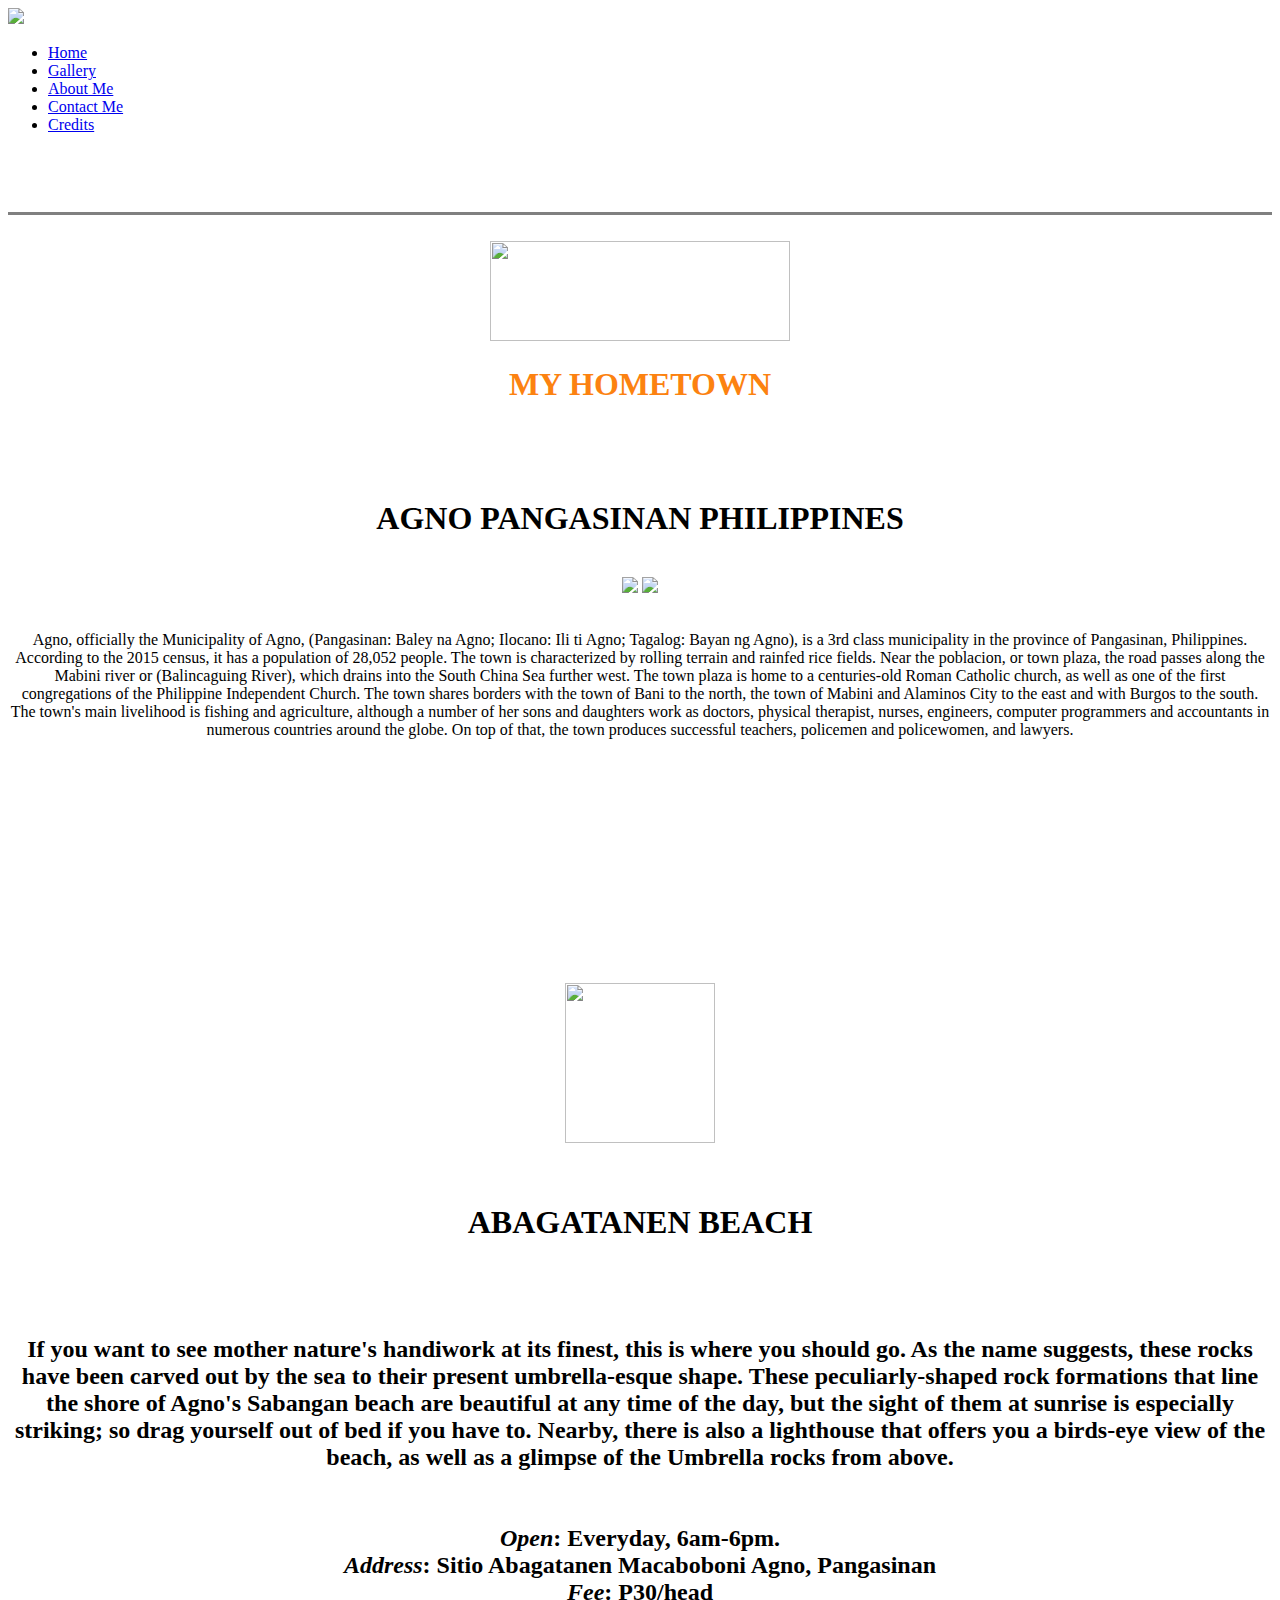
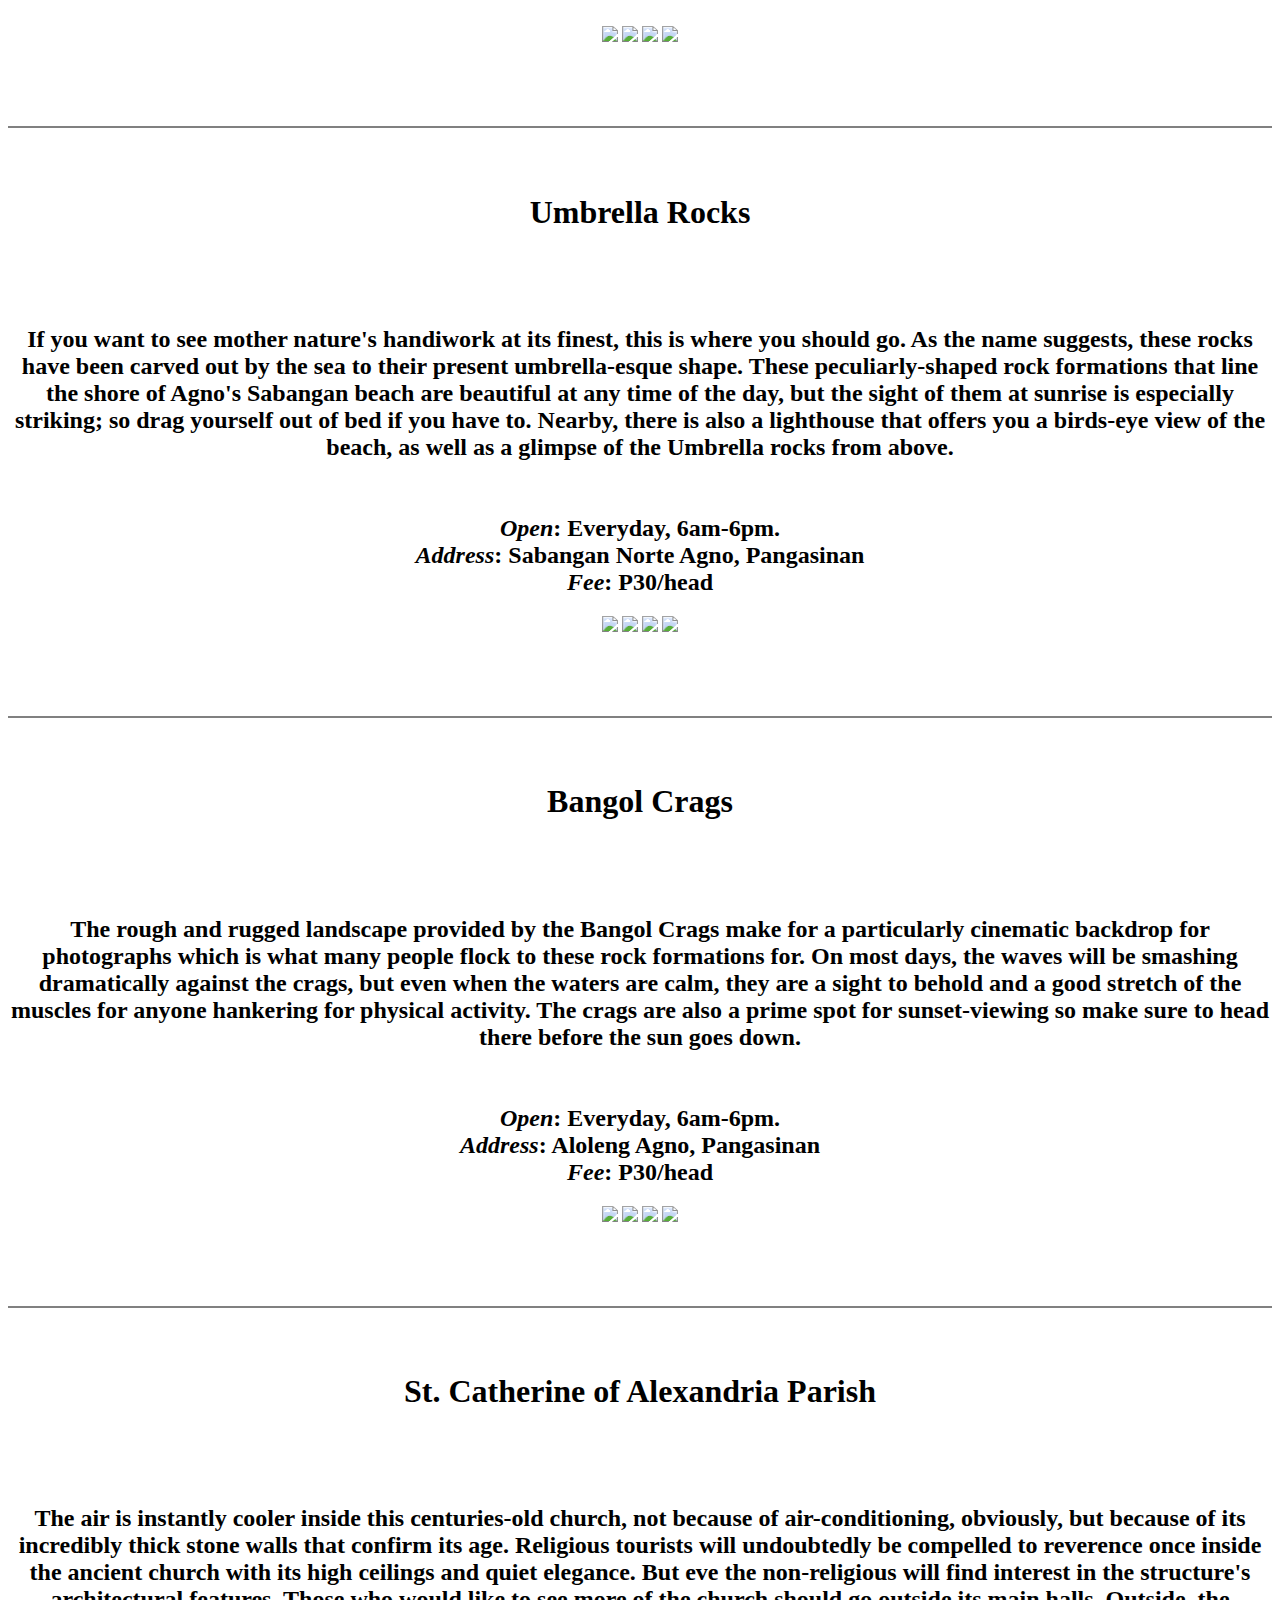
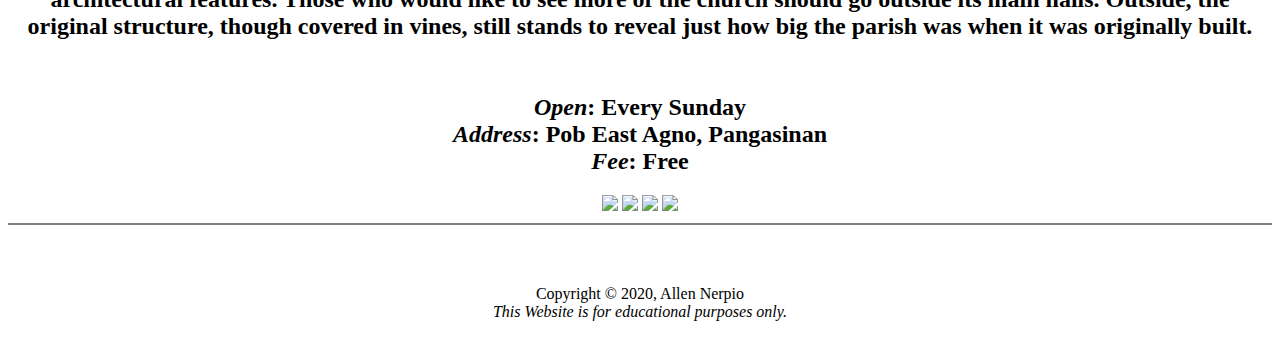
==== index.html @ 04f06871 "Add files via upload" ====
<!DOCTYPE html>
<html>
<head>
	<title>Personal Website</title>
	<link rel="apple-touch-icon" sizes="180x180" href="/images/apple-touch-icon.png">
	<link rel="icon" type="image/png" sizes="32x32" href="images/favicon-32x32.png">
	<link rel="icon" type="image/png" sizes="16x16" href="images/favicon-16x16.png">
	<link rel="manifest" href="/site.webmanifest">
	<link rel="mask-icon" href="/safari-pinned-tab.svg" color="#5bbad5">
	<meta name="msapplication-TileColor" content="#da532c">
	<meta name="theme-color" content="#ffffff">
	<link rel="stylesheet" type="text/css" href="css/styles.css">
</head>
<body>
	<header>
		<div class="logo">
			<img src="images/logo.png">
		</div>
			<ul>
				<li class="active"><a href="index.html">Home</a></li>
				<li><a href="gallery.html">Gallery</a></li>
   				<li><a href="aboutme.html">About Me</a></li>
   				<li><a href="contact.html">Contact Me</a></li>
   				<li><a href="credits.html">Credits</a></li>
			</ul>	
		</div>
	</header>
	<br><br><br>
<hr size="3" noshade>
	<center>
		<br>
			<img src="images/explore.png" width="300" height="100">
		<br>
		<h1 style="color: #fc8210;">MY HOMETOWN</h1>
		<br><br><br>
		<div class="agno">
			<h1>AGNO PANGASINAN PHILIPPINES</h1>
			<br><img src="images/ap.jpg">
			<img src="images/agnoo.jpg"><br><br>
			<p>Agno, officially the Municipality of Agno, (Pangasinan: Baley na Agno; Ilocano: Ili ti Agno; Tagalog: Bayan ng Agno), is a 3rd class municipality in the province of Pangasinan, Philippines. According to the 2015 census, it has a population of 28,052 people.

		The town is characterized by rolling terrain and rainfed rice fields. Near the poblacion, or town plaza, the road passes along the Mabini river or (Balincaguing River), which drains into the South China Sea further west. The town plaza is home to a centuries-old Roman Catholic church, as well as one of the first congregations of the Philippine Independent Church. The town shares borders with the town of Bani to the north, the town of Mabini and Alaminos City to the east and with Burgos to the south.

		The town's main livelihood is fishing and agriculture, although a number of her sons and daughters work as doctors, physical therapist, nurses, engineers, computer programmers and accountants in numerous countries around the globe. On top of that, the town produces successful teachers, policemen and policewomen, and lawyers.</p>
			

		</div>


<br><br><br>
			<h1 style="font-size: 70px; color: white;">Where To Go?</h1>

			<img style="width: 150px; height: 160px;" src="images/mg.png">
			<br><br><br>

		<div class="abagatanen">
			<h1 style="font-family: elephant;">ABAGATANEN BEACH </h1><br><br><br>
			<h2>If you want to see mother nature's handiwork at its finest, this is where you should go. As the name suggests, these rocks have been carved out by the sea to their present umbrella-esque shape. These peculiarly-shaped rock formations that line the shore of Agno's Sabangan beach are beautiful at any time of the day, but the sight of them at sunrise is especially striking; so drag yourself out of bed if you have to. Nearby, there is also a lighthouse that offers you a birds-eye view of the beach, as well as a glimpse of the Umbrella rocks from above.<br><br><br>
			
			<i>Open</i>:	Everyday, 6am-6pm.<br>
			<i>Address</i>:	Sitio Abagatanen Macaboboni Agno, Pangasinan<br>
			<i>Fee</i>:	P30/head</h2>
			<img src="images/abagatanen.jpg">
			<img src="images/ab2.jpg">
			<img src="images/ag3.jpg">
			<img src="images/ab4.jpg">
			<br><br><br><br><br><hr style="2" noshade=""><br><br>

			<h1>Umbrella Rocks</h1><br><br><br>
			<h2>If you want to see mother nature's handiwork at its finest, this is where you should go. As the name suggests, these rocks have been carved out by the sea to their present umbrella-esque shape. These peculiarly-shaped rock formations that line the shore of Agno's Sabangan beach are beautiful at any time of the day, but the sight of them at sunrise is especially striking; so drag yourself out of bed if you have to. Nearby, there is also a lighthouse that offers you a birds-eye view of the beach, as well as a glimpse of the Umbrella rocks from above.<br><br><br>

			<i>Open</i>:	Everyday, 6am-6pm.<br>
			<i>Address</i>:	Sabangan Norte Agno, Pangasinan<br>
			<i>Fee</i>:	P30/head</h2>
			<img src="images/urocks.jpg">
			<img src="images/urocks2.jpg">
			<img src="images/urocks3.jpg">
			<img src="images/urocks4.jpg">
			<br><br><br><br><br><hr style="2" noshade=""><br><br>
			<h1>Bangol Crags</h1><br><br><br>
			<h2>The rough and rugged landscape provided by the Bangol Crags make for a particularly cinematic backdrop for photographs which is what many people flock to these rock formations for. On most days, the waves will be smashing dramatically against the crags, but even when the waters are calm, they are a sight to behold and a good stretch of the muscles for anyone hankering for physical activity. The crags are also a prime spot for sunset-viewing so make sure to head there before the sun goes down.

			<br><br><br>

			<i>Open</i>:	Everyday, 6am-6pm.<br>
			<i>Address</i>:	Aloleng Agno, Pangasinan<br>
			<i>Fee</i>:	P30/head</h2>
			<img src="images/bangol.jpg">
			<img src="images/bangol2.jpg">
			<img src="images/bangol3.jpg">
			<img src="images/bangol4.jpg">
			<br><br><br><br><br><hr style="2" noshade=""><br><br>
			<h1>St. Catherine of Alexandria Parish</h1><br><br><br>
			<h2>The air is instantly cooler inside this centuries-old church, not because of air-conditioning, obviously, but because of its incredibly thick stone walls that confirm its age. Religious tourists will undoubtedly be compelled to reverence once inside the ancient church with its high ceilings and quiet elegance. But eve the non-religious will find interest in the structure's architectural features. Those who would like to see more of the church should go outside its main halls. Outside, the original structure, though covered in vines, still stands to reveal just how big the parish was when it was originally built.

			<br><br><br>

			<i>Open</i>:	Every Sunday <br>
			<i>Address</i>:	Pob East Agno, Pangasinan<br>
			<i>Fee</i>:	Free</h2>

			<img src="images/church.jpg">
			<img src="images/church2.jpg">
			<img src="images/church3.jpg">
			<img src="images/church4.jpg">
			








		</div>
		

	<footer>
		<hr style="2" noshade=""><br><br>
		<p>Copyright &copy; 2020, Allen Nerpio<br>
			<i>This Website is for educational purposes only.</i>
		</p>
	</footer>


	</center>
	

</body>
</html>
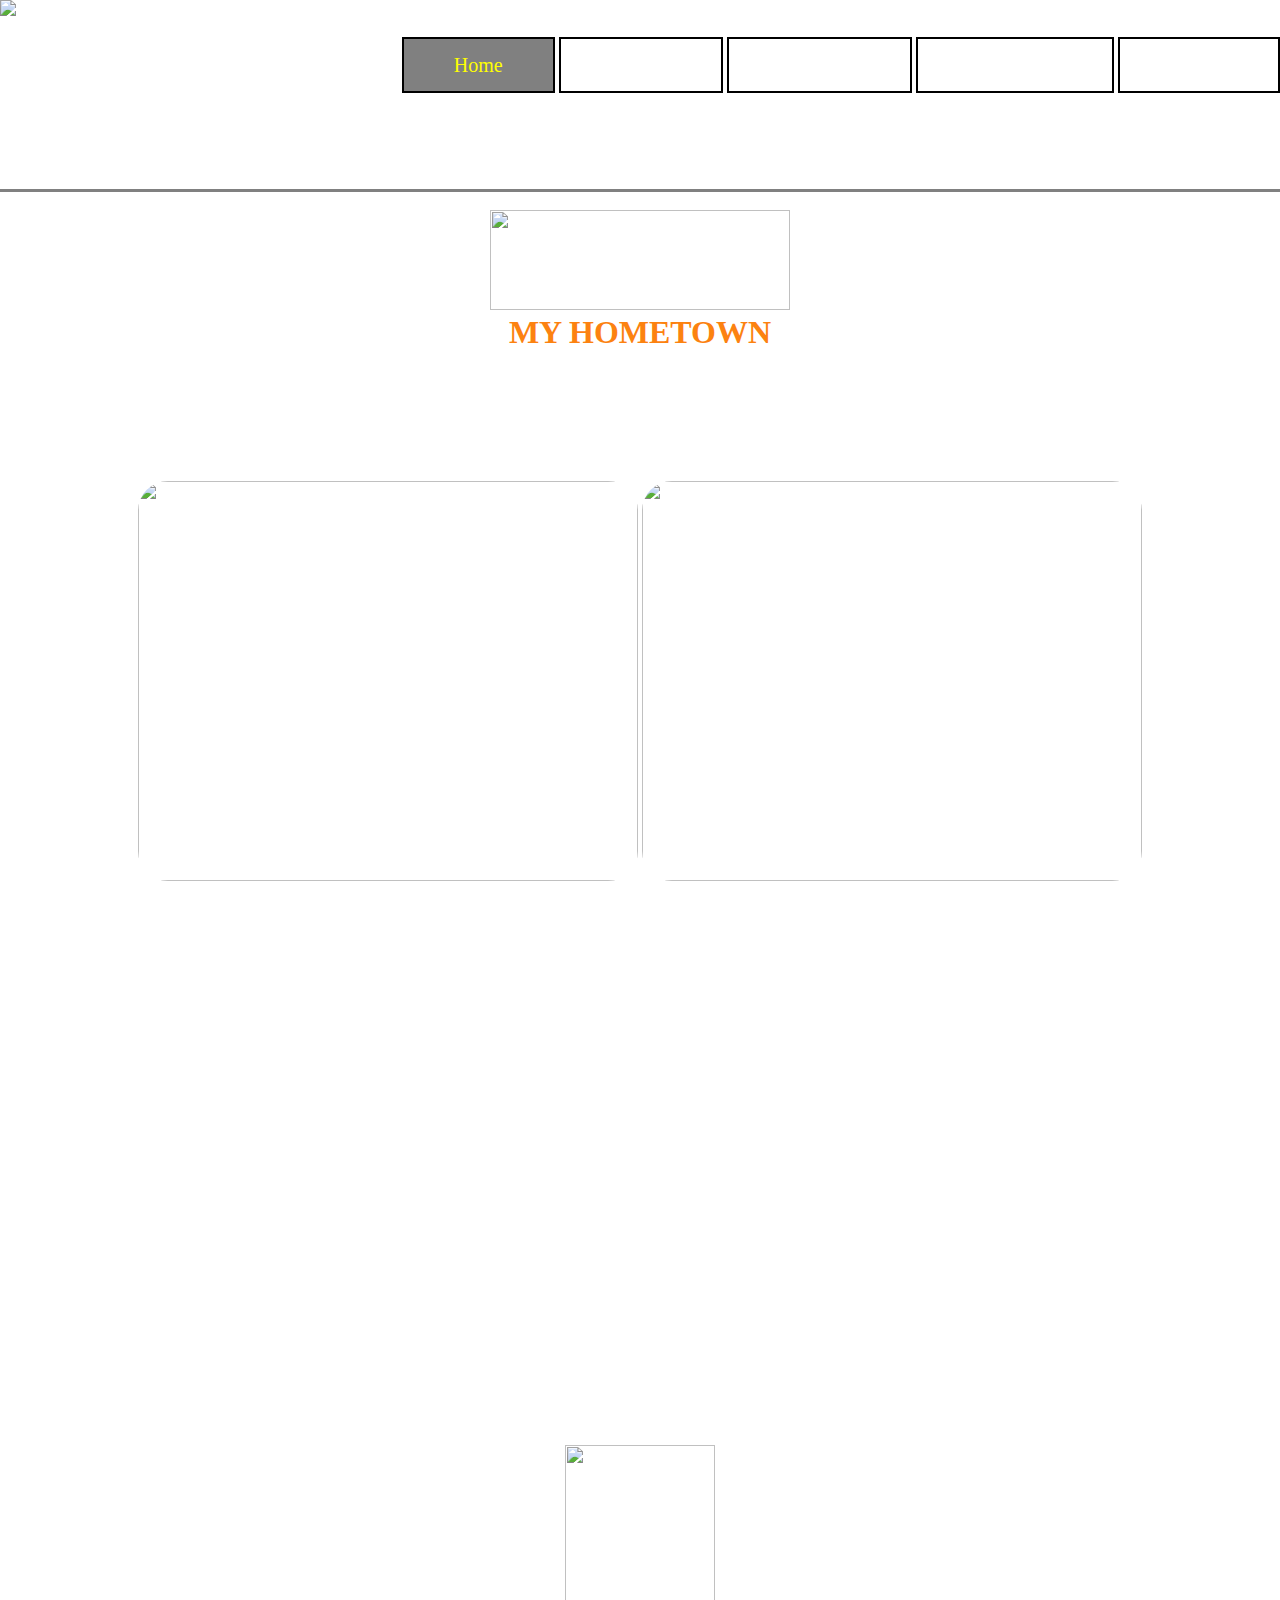
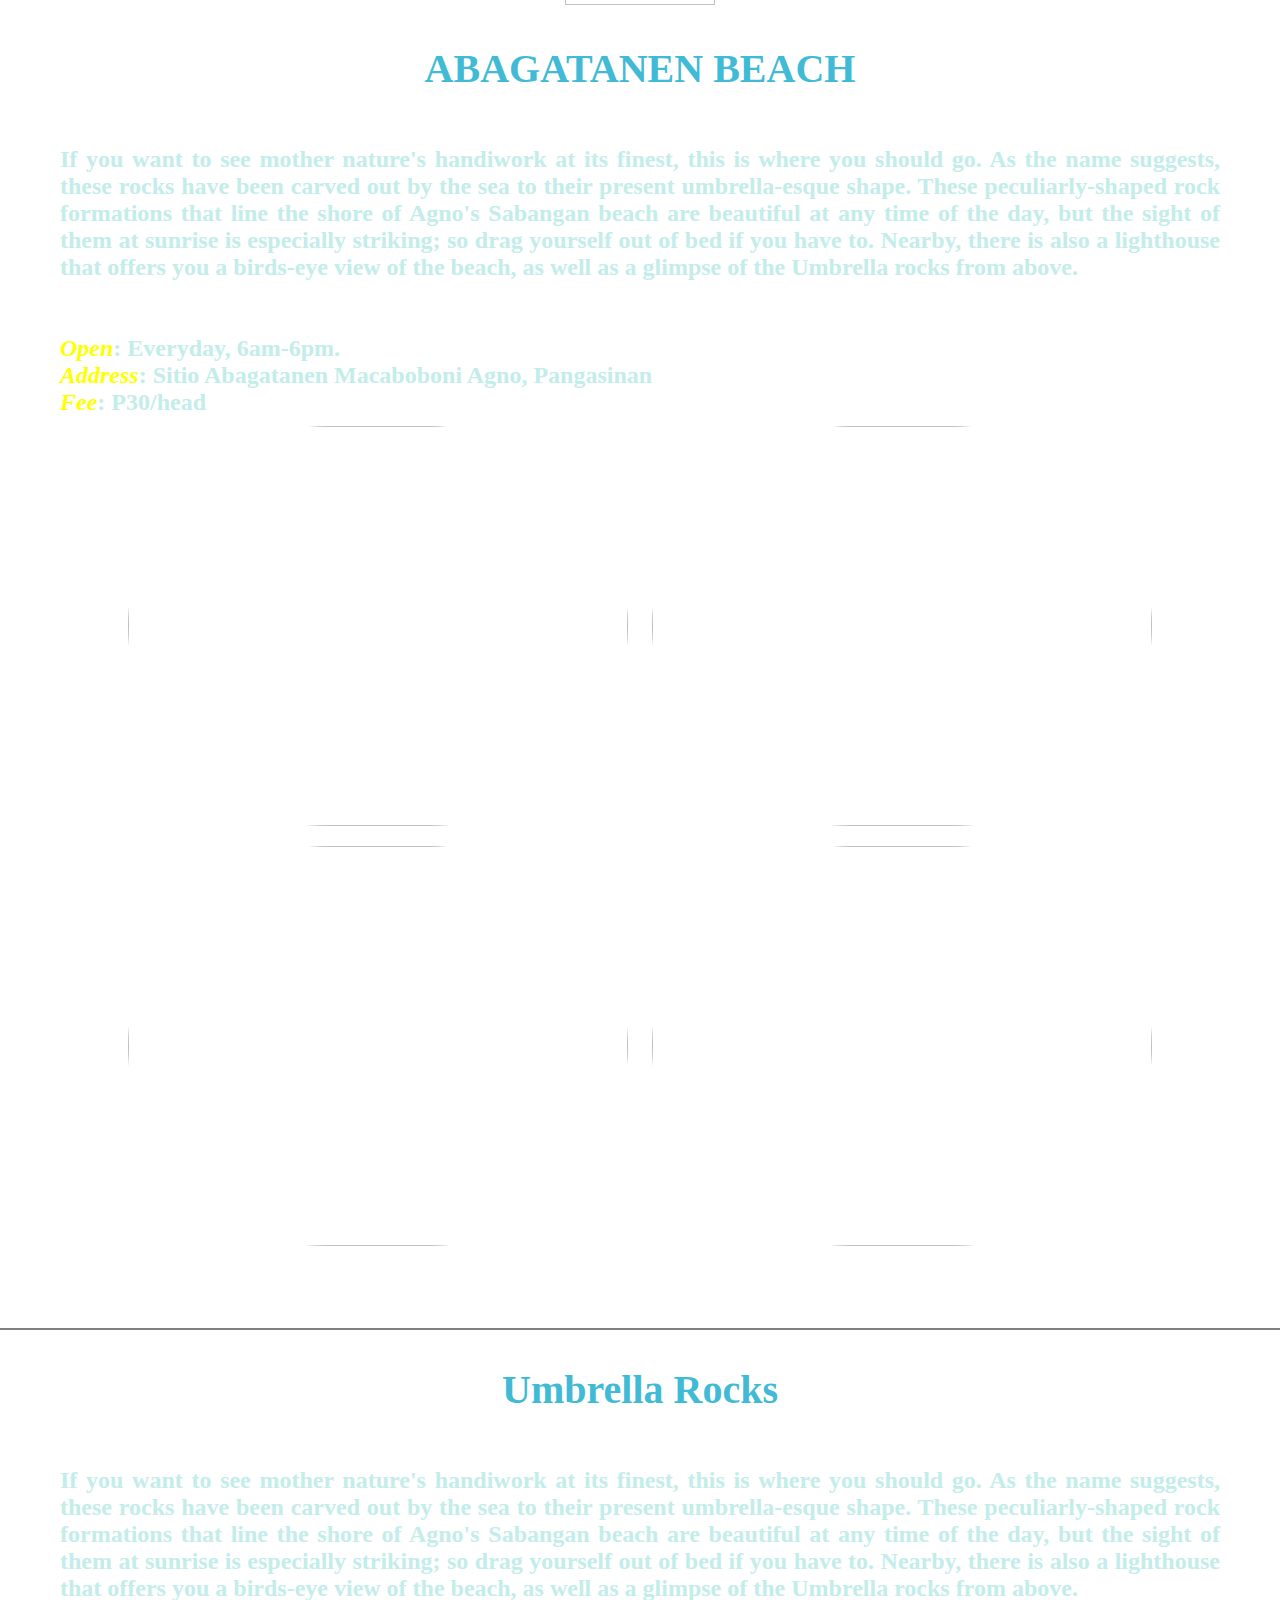
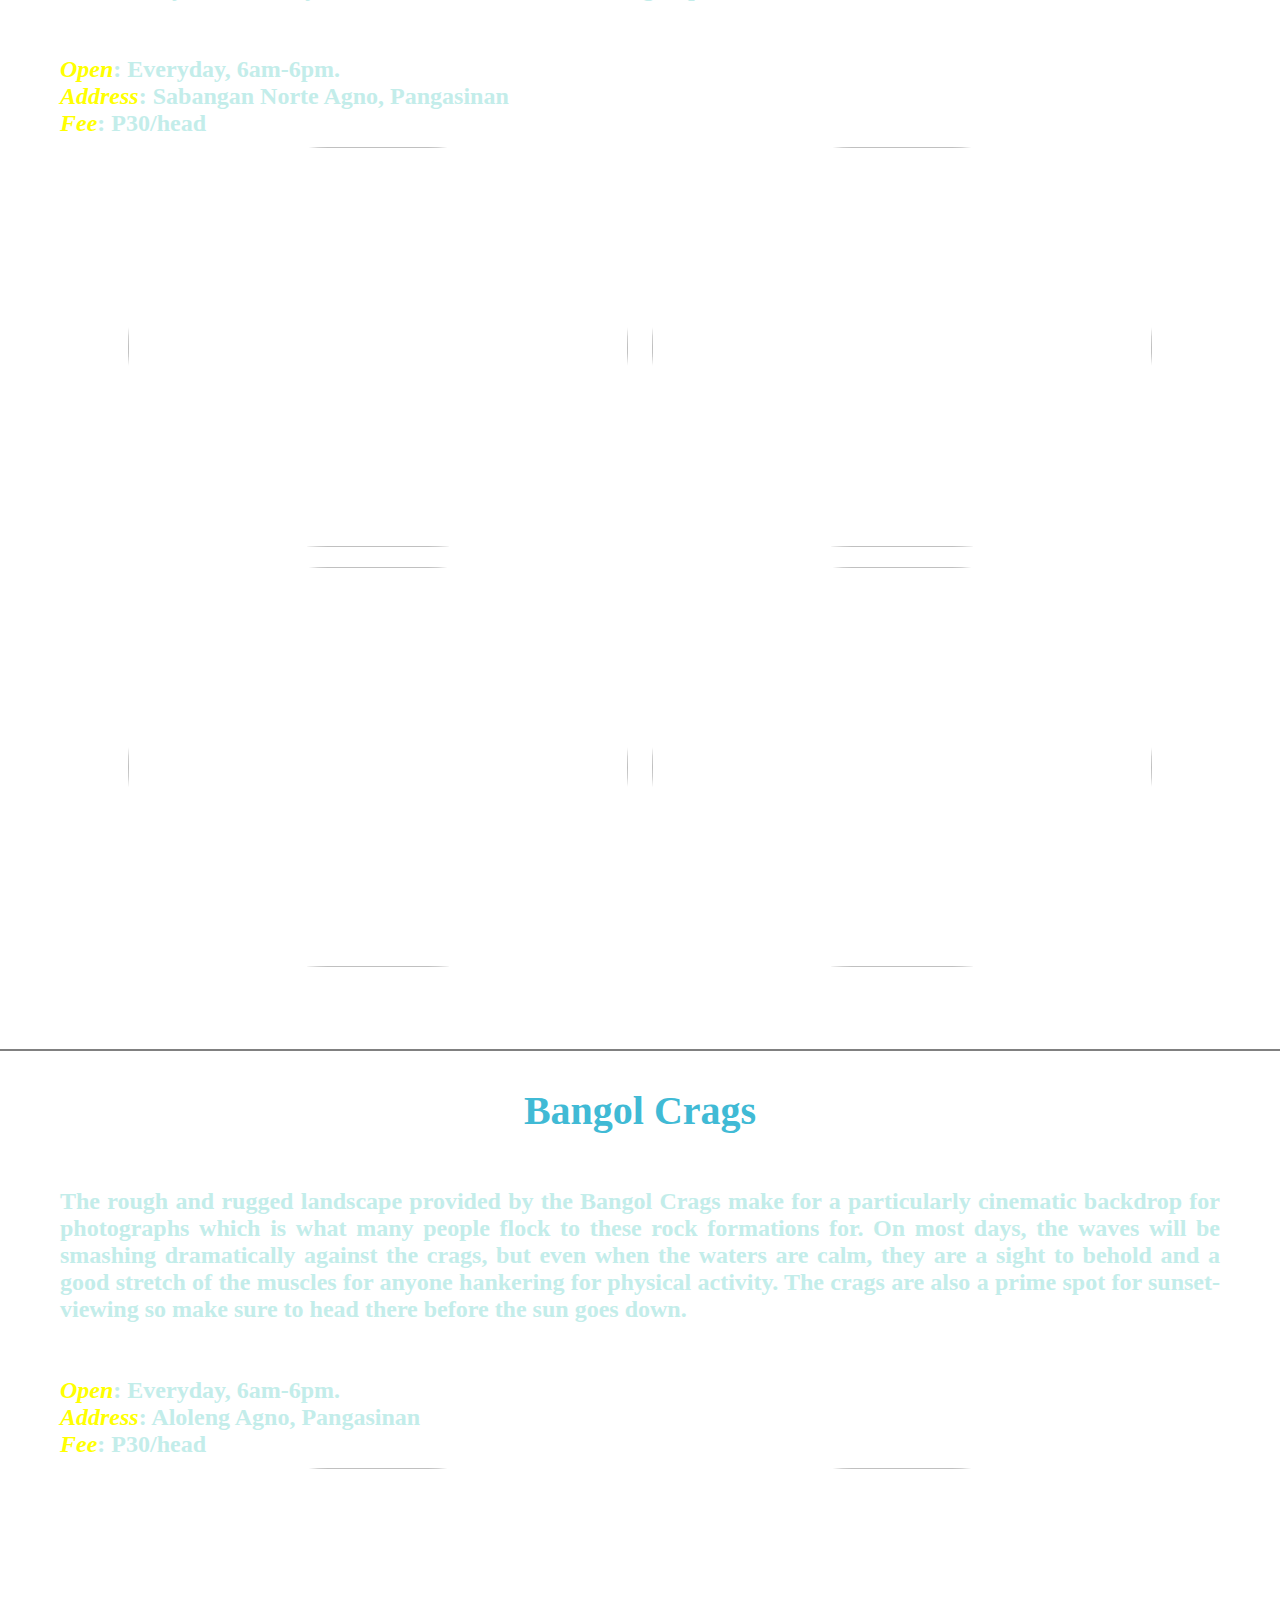
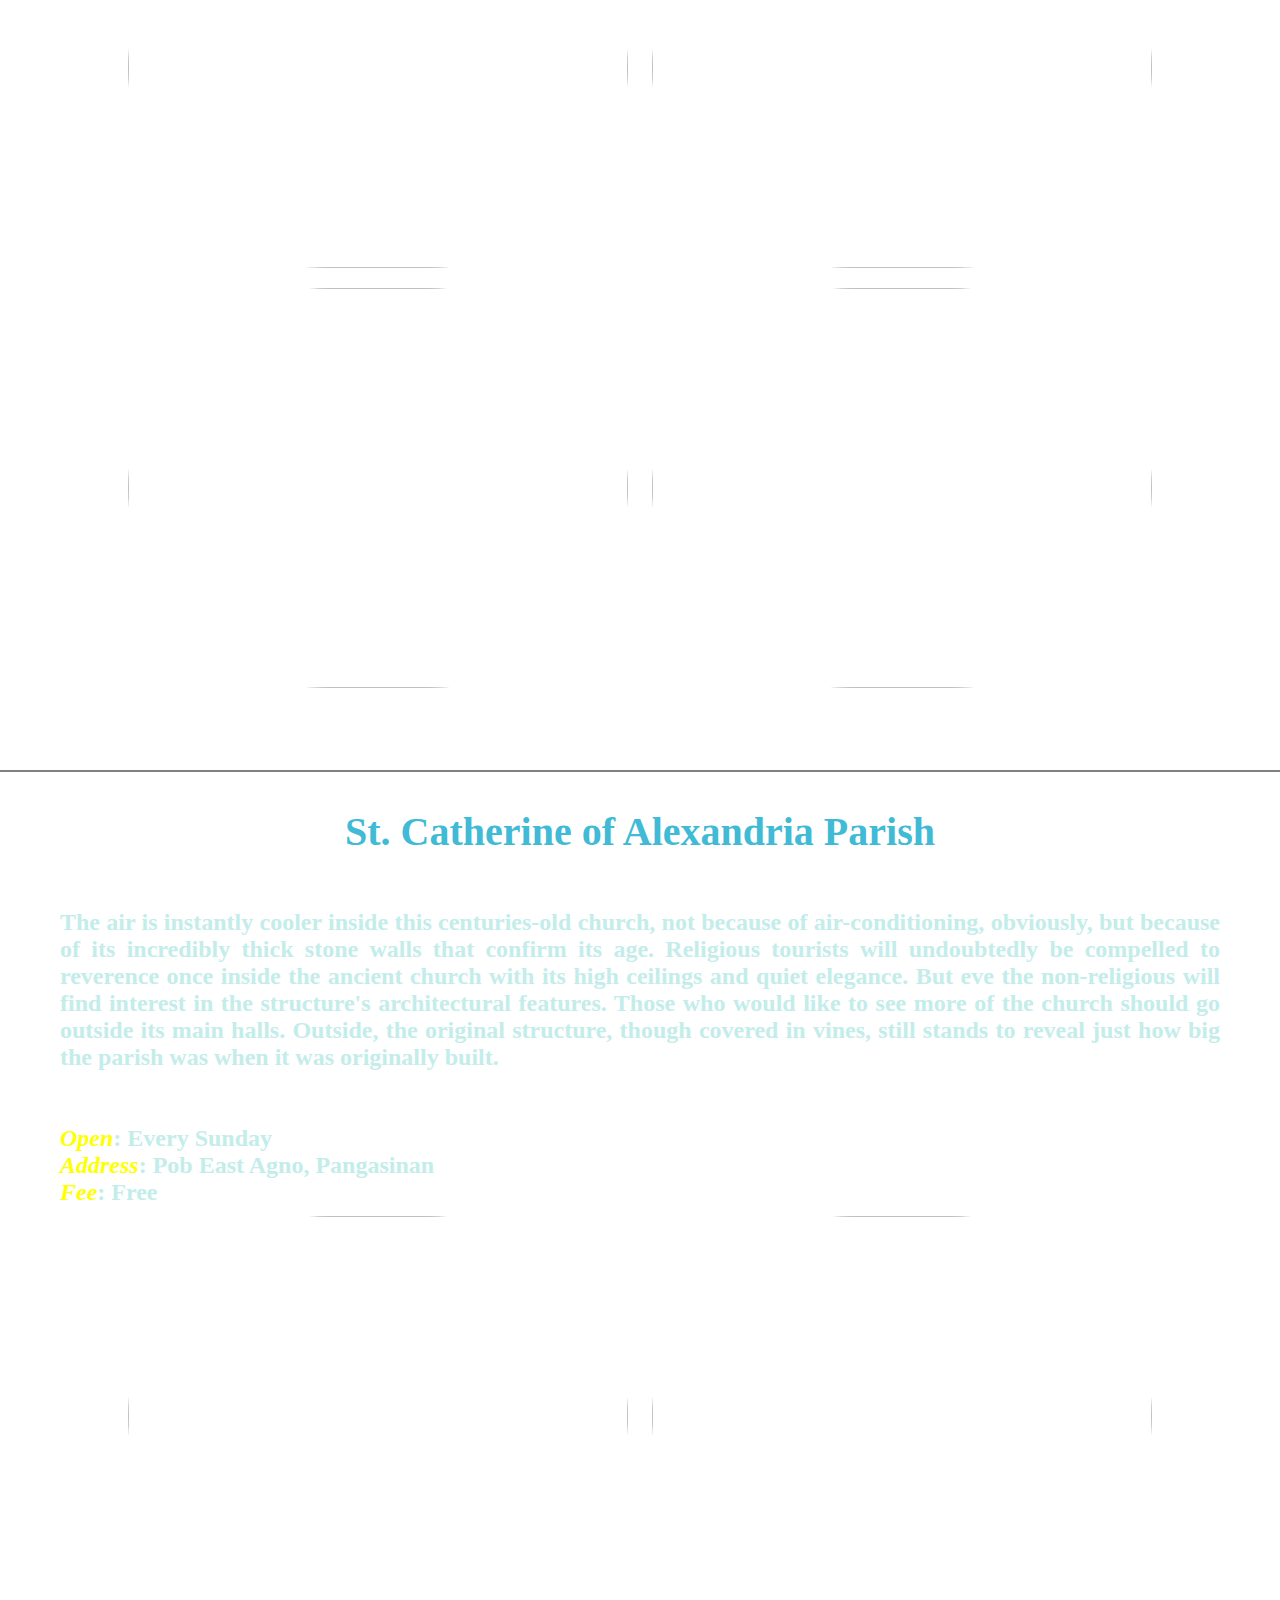
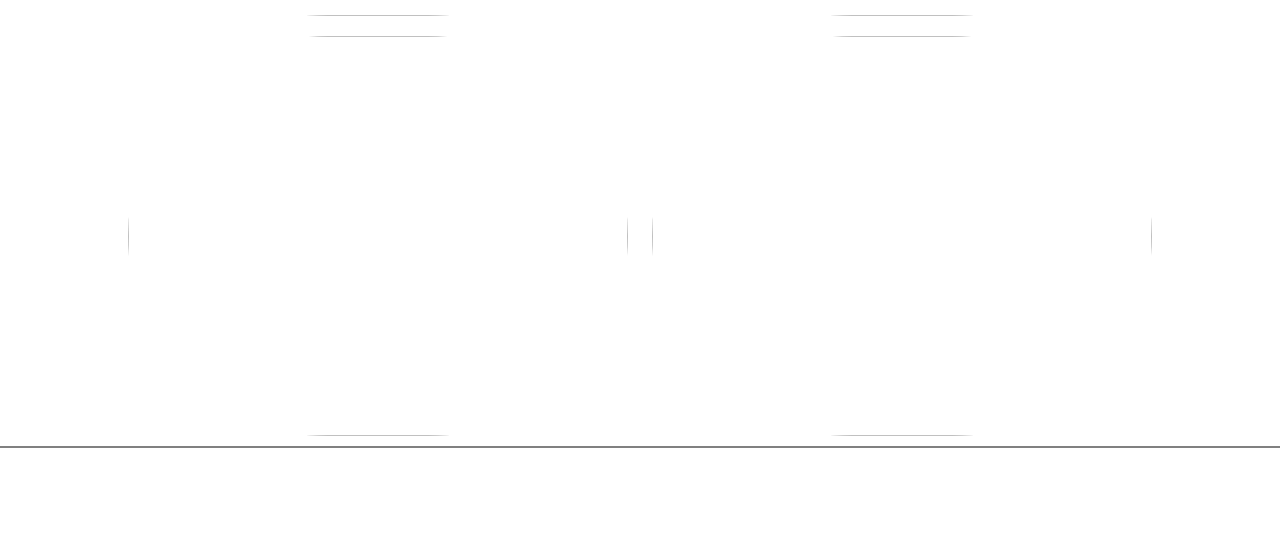
==== commit 71ba202d: "Update index.html" ====
--- a/index.html
+++ b/index.html
@@ -10,7 +10,7 @@
 	<link rel="mask-icon" href="/safari-pinned-tab.svg" color="#5bbad5">
 	<meta name="msapplication-TileColor" content="#da532c">
 	<meta name="theme-color" content="#ffffff">
-	<link rel="stylesheet" type="text/css" href="css/styles.css">
+	<link rel="stylesheet" type="text/css" href="styles.css">
 </head>
 <body>
 	<header>
@@ -128,4 +128,4 @@
 	
 
 </body>
-</html>+</html>
--- a/styles.css
+++ b/styles.css
@@ -0,0 +1,103 @@
+*{
+	margin: 0;
+	padding: 0;
+	font-family: Verdana;
+
+}
+header{
+	background-color:transparent;
+	height: 15vh;
+	background-size: cover;
+	background-position: center;
+
+}
+body{
+	background-image: url(../images/11.jpg);
+	background-size: cover;
+
+
+}
+ul{
+	float: right;
+	list-style-type: none;
+	
+}
+ul li{
+	display: inline-block;
+}
+ul li a{
+	text-decoration: none;
+	color: white;
+	padding: 15px 50px;
+	line-height: 130px;
+	border: 2px solid black;
+	font-size: 20px;
+	transition: 0.6s ease;
+
+}
+ul li a:hover{
+	background-color: grey;
+	color: yellow;
+}
+ul li.active a{
+	background-color: grey;
+	color:yellow;
+
+}
+.logo img{
+	float: left;
+	width: 300px;
+		
+}
+.agno h1{
+	color: white;
+	font-size: 50px;
+	font-family: elephant;
+}
+.agno img{
+	width: 500px;
+	height: 400px;
+	border-radius: 30px;
+}
+.agno p{
+	color: white;
+	font-size: 30px;
+	text-align: justify;
+	margin-left: 50px;
+	margin-right: 50px;
+}
+.abagatanen img{
+	width: 500px;
+	height: 400px;
+	border-radius: 300px;
+	padding: 10px 10px;
+
+
+
+}
+.abagatanen h1{
+	color:#40bad5	;
+	font-family: elephant;
+	font-size: 40px;
+}
+.abagatanen h2{
+	color: #c3edea;
+	margin-left: 60px;
+	margin-right: 60px;
+	text-align: justify;
+
+}
+.abagatanen i{
+	color:yellow;
+}
+.abagatanen img:hover{
+	transition: 0.6s;
+	width: 500px;
+	height: 400px;
+	border-radius: 1px;
+}
+footer{
+	color: white;
+	font-size: 20px;
+
+}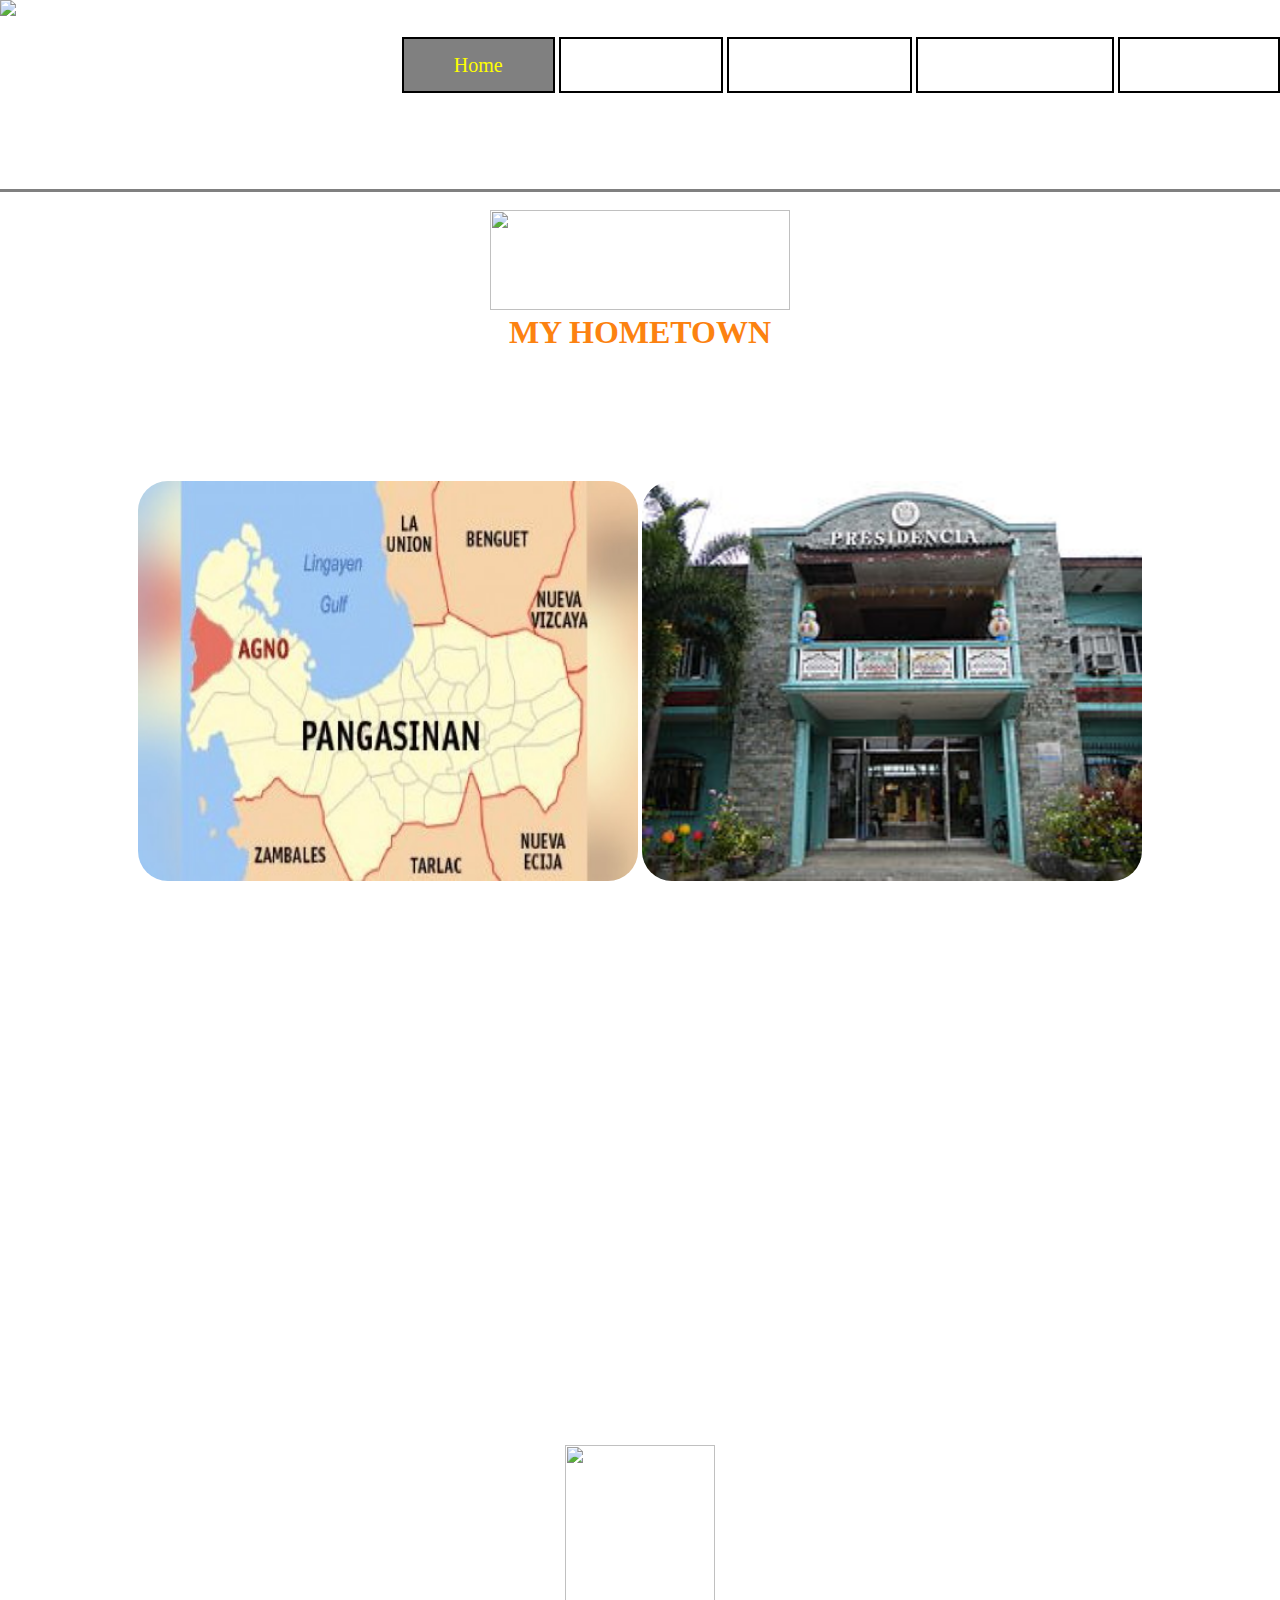
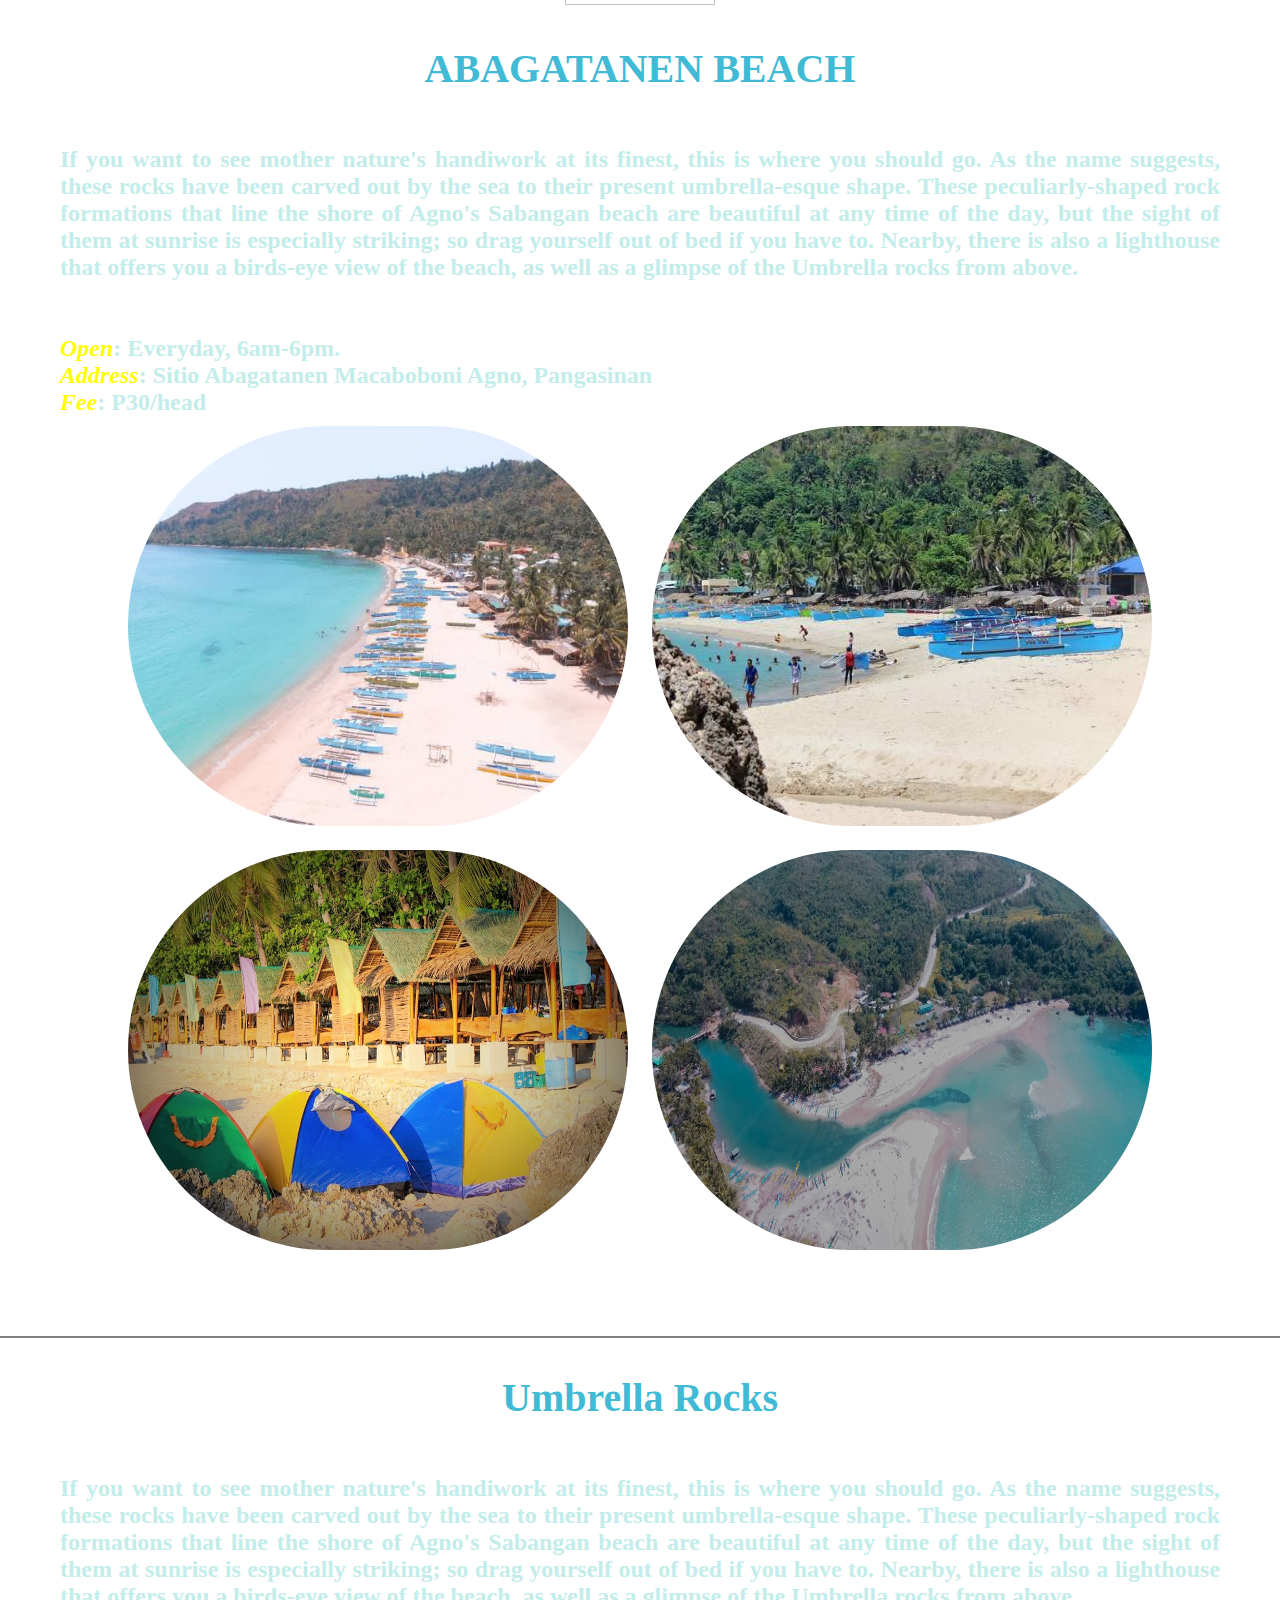
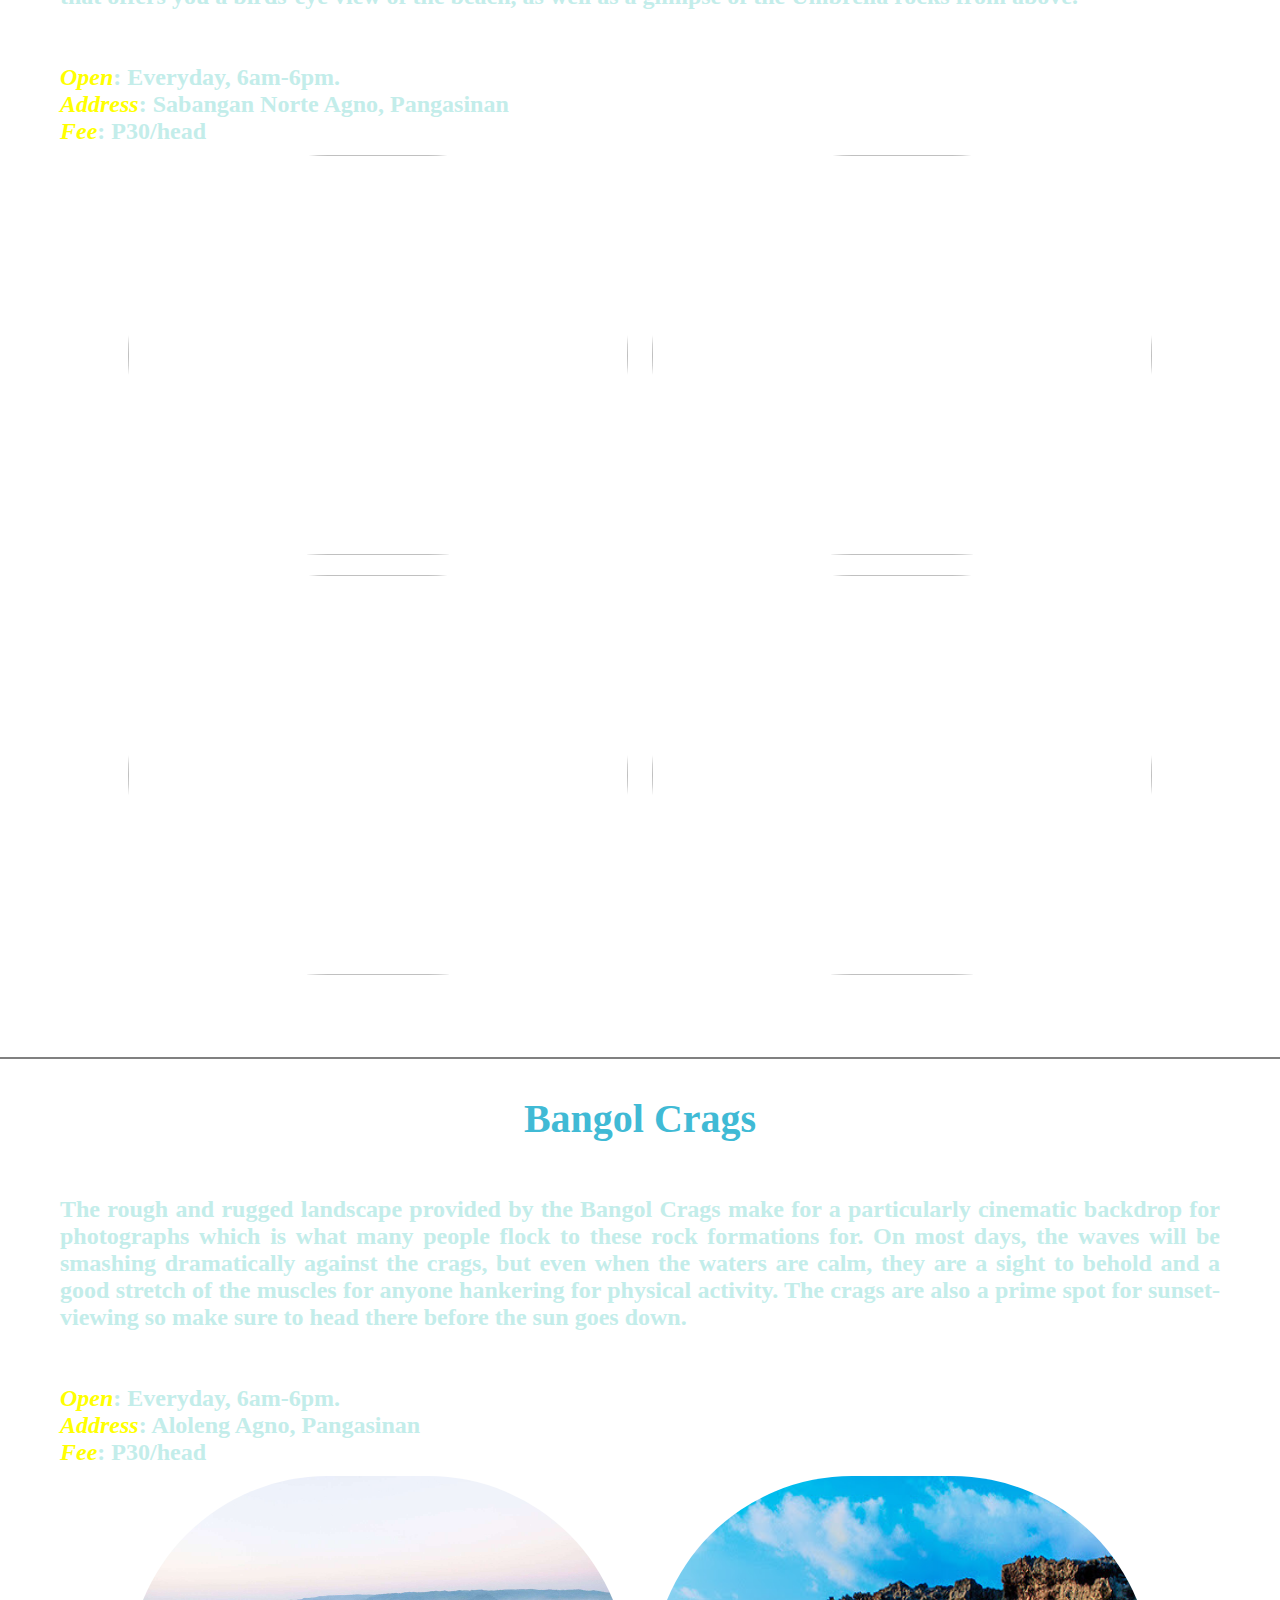
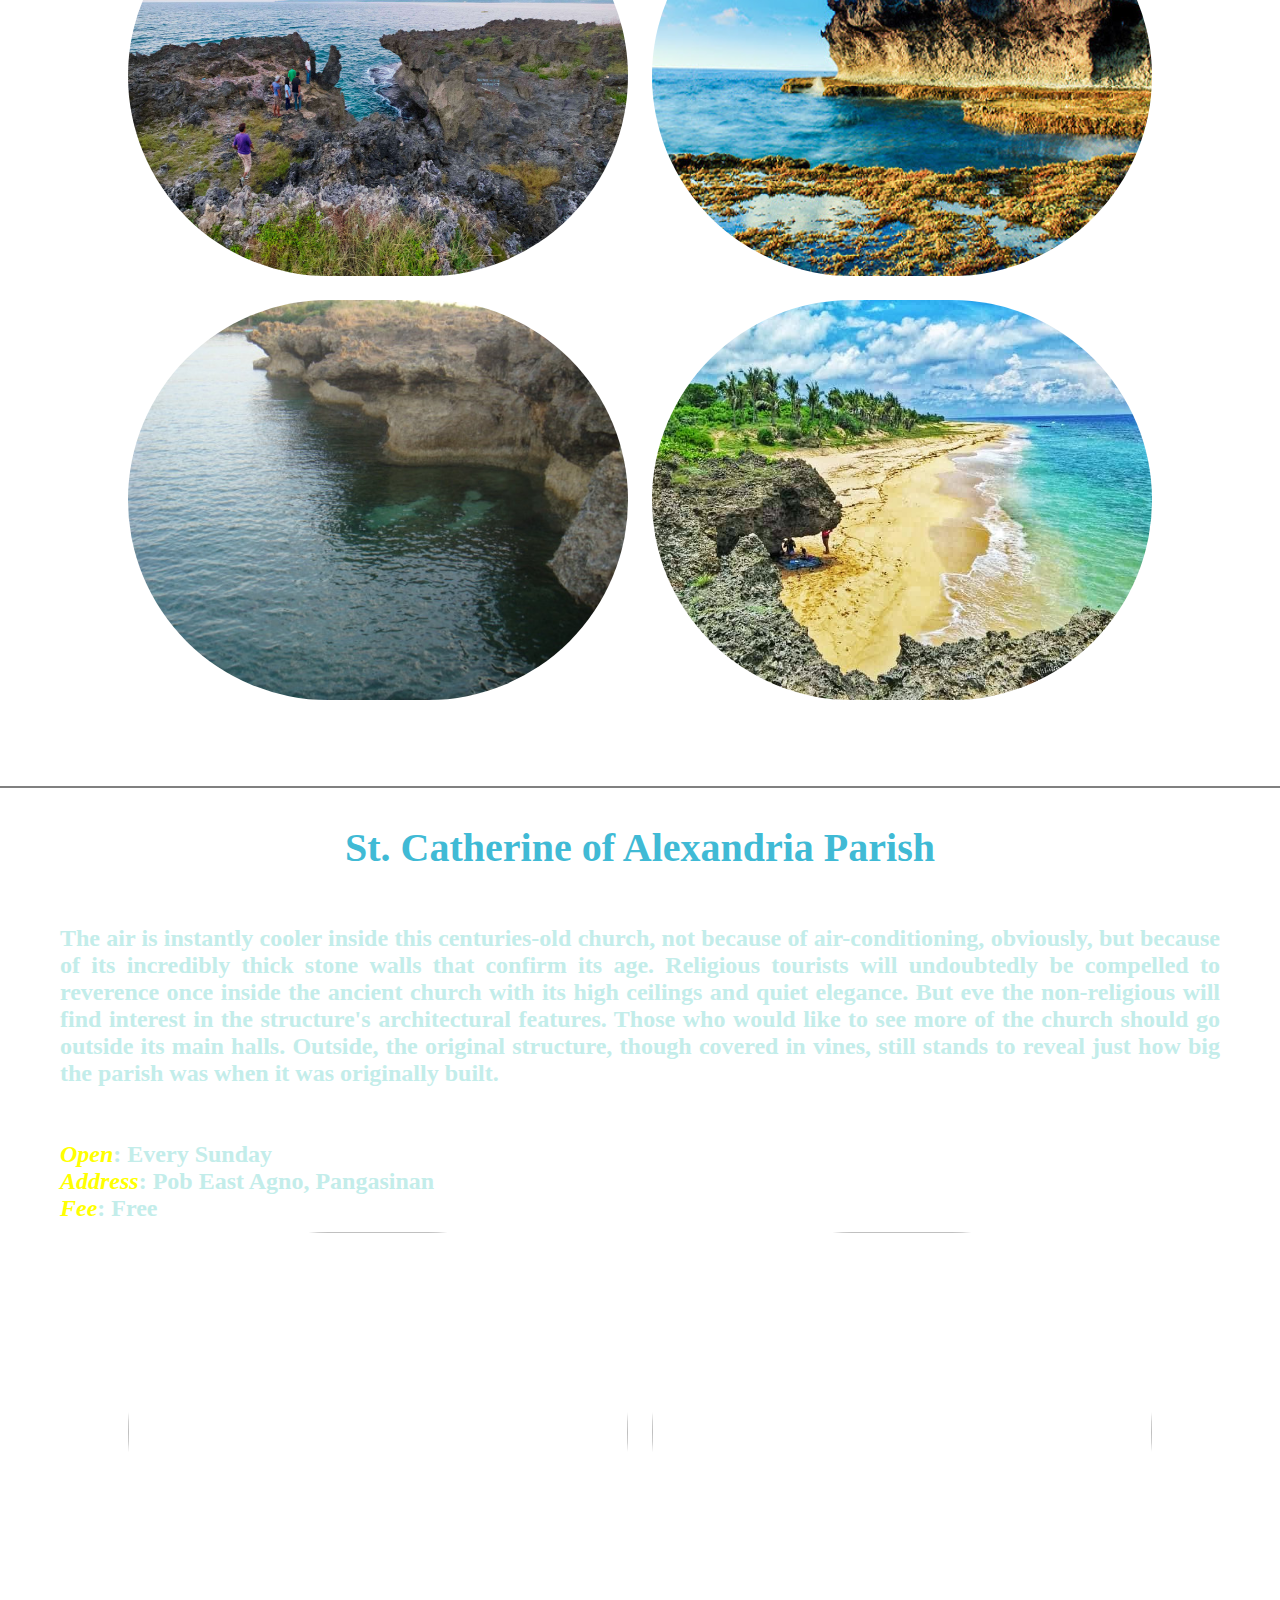
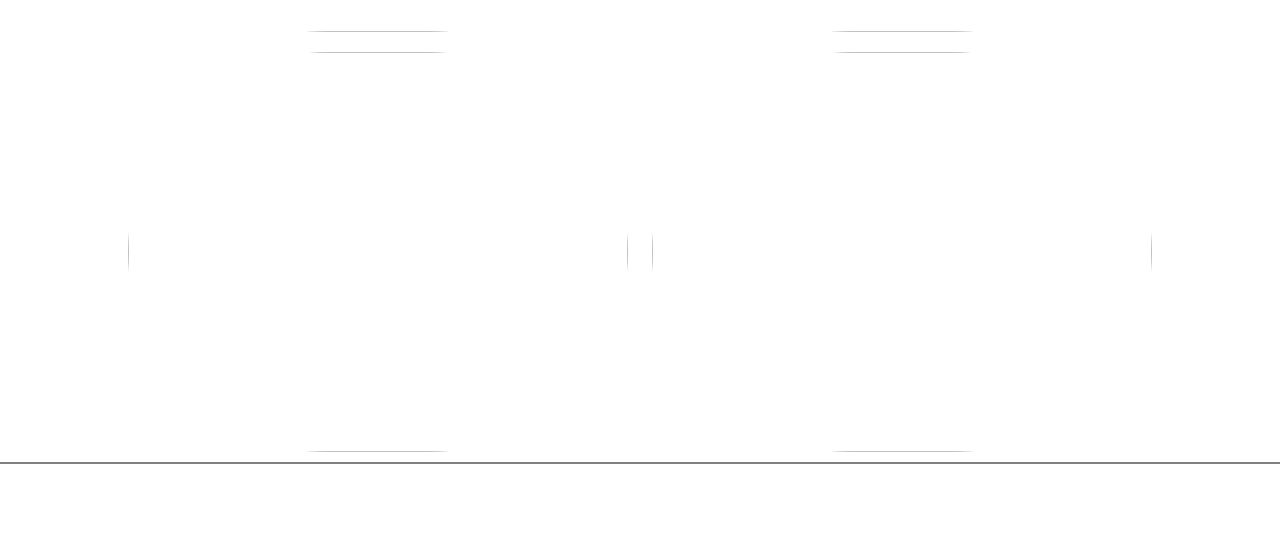
==== commit d7647f5a: "Update index.html" ====
--- a/index.html
+++ b/index.html
@@ -3,9 +3,9 @@
 <html>
 <head>
 	<title>Personal Website</title>
-	<link rel="apple-touch-icon" sizes="180x180" href="/images/apple-touch-icon.png">
-	<link rel="icon" type="image/png" sizes="32x32" href="images/favicon-32x32.png">
-	<link rel="icon" type="image/png" sizes="16x16" href="images/favicon-16x16.png">
+	<link rel="apple-touch-icon" sizes="180x180" href="/icon-index1.png">
+	<link rel="icon" type="image/png" sizes="32x32" href="icon-index3.png">
+	<link rel="icon" type="image/png" sizes="16x16" href="icon-index2.png">
 	<link rel="manifest" href="/site.webmanifest">
 	<link rel="mask-icon" href="/safari-pinned-tab.svg" color="#5bbad5">
 	<meta name="msapplication-TileColor" content="#da532c">
@@ -15,7 +15,7 @@
 <body>
 	<header>
 		<div class="logo">
-			<img src="images/logo.png">
+			<img src="logo.png">
 		</div>
 			<ul>
 				<li class="active"><a href="index.html">Home</a></li>
@@ -30,14 +30,14 @@
 <hr size="3" noshade>
 	<center>
 		<br>
-			<img src="images/explore.png" width="300" height="100">
+			<img src="explore.png" width="300" height="100">
 		<br>
 		<h1 style="color: #fc8210;">MY HOMETOWN</h1>
 		<br><br><br>
 		<div class="agno">
 			<h1>AGNO PANGASINAN PHILIPPINES</h1>
-			<br><img src="images/ap.jpg">
-			<img src="images/agnoo.jpg"><br><br>
+			<br><img src="ap.jpg">
+			<img src="agnoo.jpg"><br><br>
 			<p>Agno, officially the Municipality of Agno, (Pangasinan: Baley na Agno; Ilocano: Ili ti Agno; Tagalog: Bayan ng Agno), is a 3rd class municipality in the province of Pangasinan, Philippines. According to the 2015 census, it has a population of 28,052 people.
 
 		The town is characterized by rolling terrain and rainfed rice fields. Near the poblacion, or town plaza, the road passes along the Mabini river or (Balincaguing River), which drains into the South China Sea further west. The town plaza is home to a centuries-old Roman Catholic church, as well as one of the first congregations of the Philippine Independent Church. The town shares borders with the town of Bani to the north, the town of Mabini and Alaminos City to the east and with Burgos to the south.
@@ -51,7 +51,7 @@
 <br><br><br>
 			<h1 style="font-size: 70px; color: white;">Where To Go?</h1>
 
-			<img style="width: 150px; height: 160px;" src="images/mg.png">
+			<img style="width: 150px; height: 160px;" src="mg.png">
 			<br><br><br>
 
 		<div class="abagatanen">
@@ -61,10 +61,10 @@
 			<i>Open</i>:	Everyday, 6am-6pm.<br>
 			<i>Address</i>:	Sitio Abagatanen Macaboboni Agno, Pangasinan<br>
 			<i>Fee</i>:	P30/head</h2>
-			<img src="images/abagatanen.jpg">
-			<img src="images/ab2.jpg">
-			<img src="images/ag3.jpg">
-			<img src="images/ab4.jpg">
+			<img src="abagatanen.jpg">
+			<img src="ab2.jpg">
+			<img src="ag3.jpg">
+			<img src="ab4.jpg">
 			<br><br><br><br><br><hr style="2" noshade=""><br><br>
 
 			<h1>Umbrella Rocks</h1><br><br><br>
@@ -73,10 +73,10 @@
 			<i>Open</i>:	Everyday, 6am-6pm.<br>
 			<i>Address</i>:	Sabangan Norte Agno, Pangasinan<br>
 			<i>Fee</i>:	P30/head</h2>
-			<img src="images/urocks.jpg">
-			<img src="images/urocks2.jpg">
-			<img src="images/urocks3.jpg">
-			<img src="images/urocks4.jpg">
+			<img src="urocks.jpg">
+			<img src="urocks2.jpg">
+			<img src="urocks3.jpg">
+			<img src="urocks4.jpg">
 			<br><br><br><br><br><hr style="2" noshade=""><br><br>
 			<h1>Bangol Crags</h1><br><br><br>
 			<h2>The rough and rugged landscape provided by the Bangol Crags make for a particularly cinematic backdrop for photographs which is what many people flock to these rock formations for. On most days, the waves will be smashing dramatically against the crags, but even when the waters are calm, they are a sight to behold and a good stretch of the muscles for anyone hankering for physical activity. The crags are also a prime spot for sunset-viewing so make sure to head there before the sun goes down.
@@ -86,10 +86,10 @@
 			<i>Open</i>:	Everyday, 6am-6pm.<br>
 			<i>Address</i>:	Aloleng Agno, Pangasinan<br>
 			<i>Fee</i>:	P30/head</h2>
-			<img src="images/bangol.jpg">
-			<img src="images/bangol2.jpg">
-			<img src="images/bangol3.jpg">
-			<img src="images/bangol4.jpg">
+			<img src="bangol.jpg">
+			<img src="bangol2.jpg">
+			<img src="bangol3.jpg">
+			<img src="bangol4.jpg">
 			<br><br><br><br><br><hr style="2" noshade=""><br><br>
 			<h1>St. Catherine of Alexandria Parish</h1><br><br><br>
 			<h2>The air is instantly cooler inside this centuries-old church, not because of air-conditioning, obviously, but because of its incredibly thick stone walls that confirm its age. Religious tourists will undoubtedly be compelled to reverence once inside the ancient church with its high ceilings and quiet elegance. But eve the non-religious will find interest in the structure's architectural features. Those who would like to see more of the church should go outside its main halls. Outside, the original structure, though covered in vines, still stands to reveal just how big the parish was when it was originally built.
@@ -100,10 +100,10 @@
 			<i>Address</i>:	Pob East Agno, Pangasinan<br>
 			<i>Fee</i>:	Free</h2>
 
-			<img src="images/church.jpg">
-			<img src="images/church2.jpg">
-			<img src="images/church3.jpg">
-			<img src="images/church4.jpg">
+			<img src="church.jpg">
+			<img src="church2.jpg">
+			<img src="church3.jpg">
+			<img src="church4.jpg">
 			
 
 
